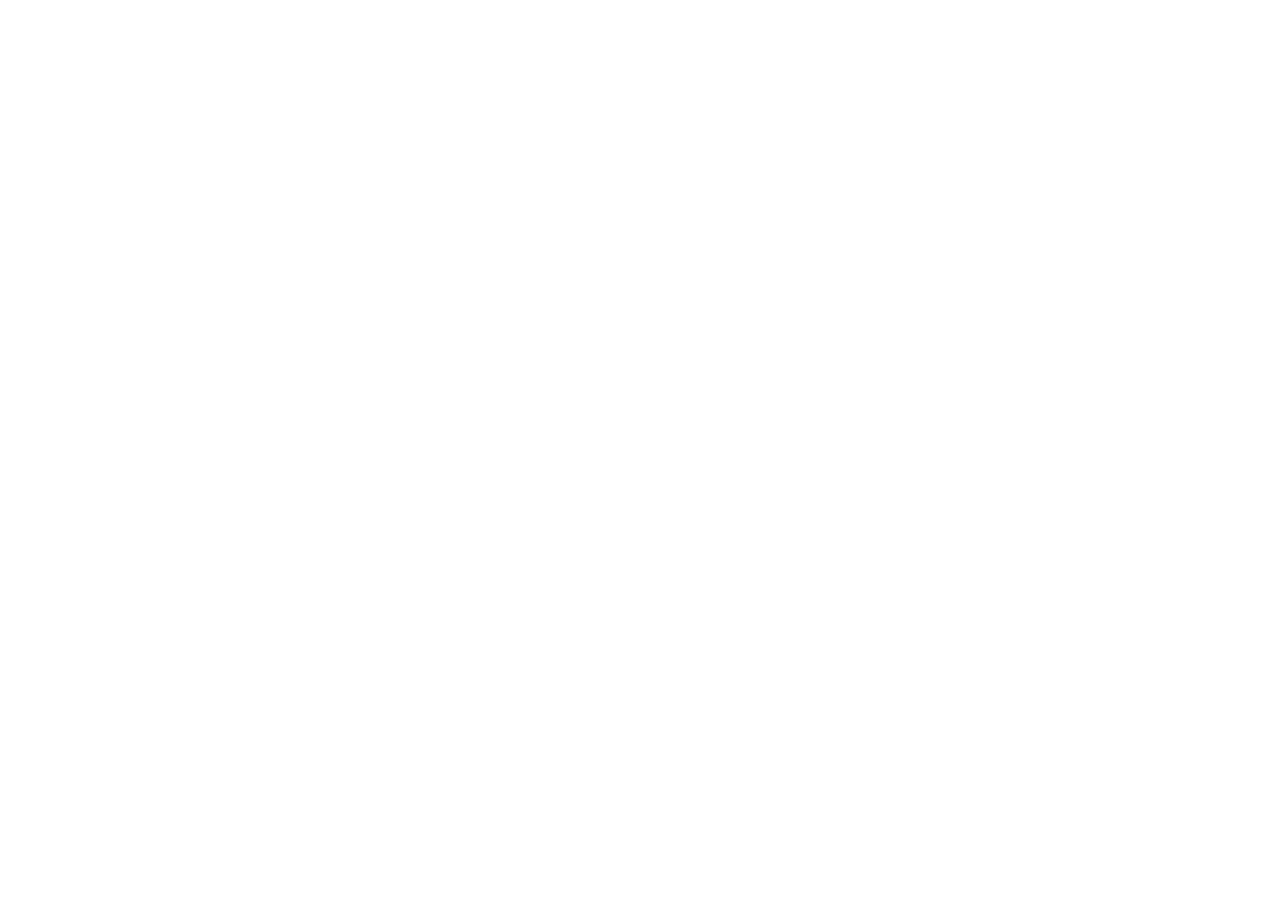
==== index.html @ 5a28723c "all functions implemented" ====
<!DOCTYPE html>
<html xmlns="http://www.w3.org/1999/xhtml">
	<head>
		<meta charset="UTF-8">
		<title>My Store</title>
		<link href="https://fonts.googleapis.com/css?family=Chelsea+Market" rel="stylesheet">
		<link rel="stylesheet" href="https://maxcdn.bootstrapcdn.com/font-awesome/4.7.0/css/font-awesome.min.css">
		<link rel="stylesheet" href="./css/common.css">
		<link rel="stylesheet" href="./css/store.css">
		<script src="https://code.jquery.com/jquery-2.1.4.min.js" type="text/javascript"></script>
		<script src="./js/store.js" type="text/javascript"></script>
	</head>
	<body>
		<div id="page">
			<header>
				<img src="/images/awning.png" />
				<div id="categories">loading categories</div>
			</header>
			<div id="content">loading products</div>
		</div>
		<div id="templates" style="display:none;">
			<div class="product">
				<div class="img">
					<div class="fav"><i class="fa fa-star" > </i></div>
				</div>
				<div class="title"></div>
				<div class="desc"></div>
				<div class="buy">
					<div class="price"></div>
					<form action="https://www.paypal.com/cgi-bin/webscr" method="post" target="_top">
						<input type="hidden" name="cmd" value="_xclick">
						<input type="hidden" name="business" value="t@t.com">
						<input type="hidden" name="lc" value="BM">
						<input type="hidden" name="item_name" value="">
						<input type="hidden" name="item_number" value="">
						<input type="hidden" name="amount" value="">
						<input type="hidden" name="currency_code" value="USD">
						<input type="hidden" name="button_subtype" value="services">
						<input type="hidden" name="no_note" value="0">
						<input type="hidden" name="bn" value="PP-BuyNowBF:btn_buynow_SM.gif:NonHostedGuest">
						<input type="image" src="https://www.paypalobjects.com/en_US/i/btn/btn_buynow_SM.gif" border="0" name="submit" alt="PayPal - The safer, easier way to pay online!">
						<img alt="" border="0" src="https://www.paypalobjects.com/en_US/i/scr/pixel.gif" width="1" height="1">
					</form>

				</div>
			</div>
		</div>
	</body>
</html>
---- css/common.css ----
.clickable{
	cursor:pointer;
}

.shadowed{
 -webkit-box-shadow: 3px 3px 23px 0px rgba(50, 50, 50, 0.75);
	-moz-box-shadow:    3px 3px 23px 0px rgba(50, 50, 50, 0.75);
		 box-shadow:         3px 3px 23px 0px rgba(50, 50, 50, 0.75);	
}

body{
    padding: 0px;
    margin: 0px;
    background-attachment: fixed;
    background-position: center;
    background-size: contain;
}

#content{
    background: rgba(255,255,255,0.7);
    font-size: 20px;
    font-family: Arial;
    padding:10px;
}
---- css/store.css ----
body{
    text-align: center;
}

#page{
    opacity:0;
    transition: opacity 2s ease-in-out;
}

#page.ready{
    opacity:1;
}

#categories{
    border: 3px red solid;
    padding: 20px;
    border-right: none;
    border-left: none;
    background-color: rgba(255,0,0,0.2);
    margin-top: -20px;
    font-family: 'Chelsea Market', cursive;
}

#categories .nav-btn{
    display: inline-block;
    margin:0px 10px;
}

.product{
    display: inline-block;
    border: 1px solid rgba(255,0,0,0.4);
    text-align: left;
    padding: 5px;
    font-family: 'Chelsea Market', cursive;
    width: 200px;
    vertical-align: top;
    margin: 10px;
}

.product .title{
     white-space: nowrap;
  overflow: hidden;
  text-overflow: ellipsis;
}

.product .img{
    height: 200px;
    width:200px;
    background-repeat: no-repeat;
    background-position: center;
    background-size: contain;
}

.product .desc{
    font-size: 12px;
    color: #666;
    font-family: Arial;
    height:50px;
    overflow-y: auto;
    overflow-x: hidden;
}

.product .price{
    font-size: 14px;
    padding: 10px;
    color: green;
}

.product .fav{
    opacity:0;
    color:yellow;
}


.product.favorite .fav{
    opacity:1;
}
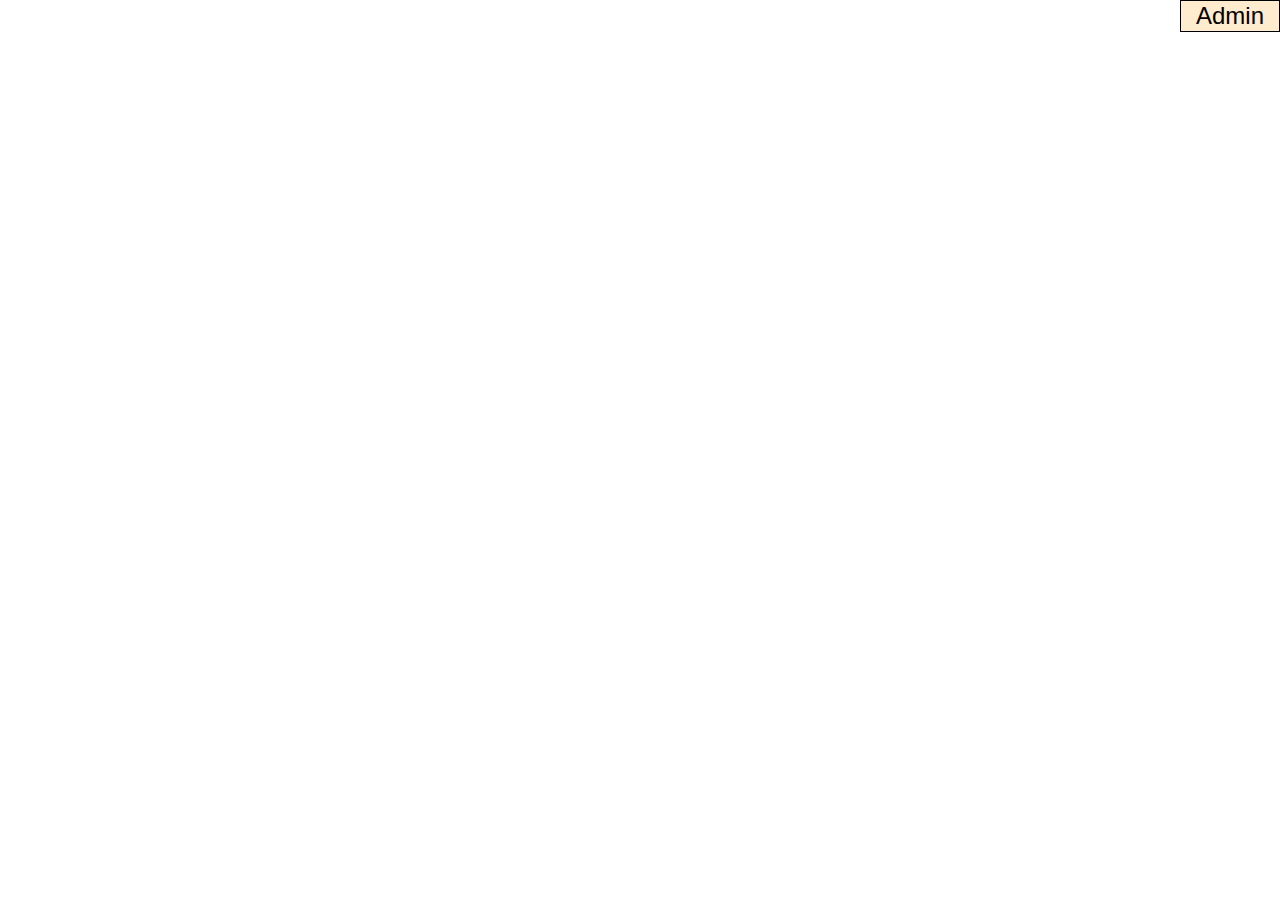
==== commit 2037a67c: "admin connected" ====
--- a/index.html
+++ b/index.html
@@ -9,11 +9,14 @@
 		<link rel="stylesheet" href="./css/store.css">
 		<script src="https://code.jquery.com/jquery-2.1.4.min.js" type="text/javascript"></script>
 		<script src="./js/store.js" type="text/javascript"></script>
+
 	</head>
 	<body>
+		<button id="admin_btn" onclick="Store.to_admin();">Admin</button>
 		<div id="page">
 			<header>
 				<img src="/images/awning.png" />
+				<div class="store_name"></div>
 				<div id="categories">loading categories</div>
 			</header>
 			<div id="content">loading products</div>
@@ -29,7 +32,7 @@
 					<div class="price"></div>
 					<form action="https://www.paypal.com/cgi-bin/webscr" method="post" target="_top">
 						<input type="hidden" name="cmd" value="_xclick">
-						<input type="hidden" name="business" value="t@t.com">
+						<input type="hidden" name="business" id="email_field" value="">
 						<input type="hidden" name="lc" value="BM">
 						<input type="hidden" name="item_name" value="">
 						<input type="hidden" name="item_number" value="">
@@ -41,10 +44,10 @@
 						<input type="image" src="https://www.paypalobjects.com/en_US/i/btn/btn_buynow_SM.gif" border="0" name="submit" alt="PayPal - The safer, easier way to pay online!">
 						<img alt="" border="0" src="https://www.paypalobjects.com/en_US/i/scr/pixel.gif" width="1" height="1">
 					</form>
-
 				</div>
 			</div>
 		</div>
+	<script src="./js/admin.js" type="text/javascript"></script>
 	</body>
 </html>
 
--- a/css/store.css
+++ b/css/store.css
@@ -75,4 +75,22 @@
 .product.favorite .fav{
     opacity:1;
 }
-
+.store_name{
+    display: inline-block;
+    position: absolute;
+    left: 38%;
+    width: 343px;
+    height: auto;
+    top: 100px;
+    font-size: 40px;
+    font-family: fantasy;
+}
+#admin_btn{
+    position: absolute;
+    right: 0px;
+    background: blanchedalmond;
+    width: 100px;
+    height: auto;
+    font-size: x-large;
+    border: 1px solid;
+}